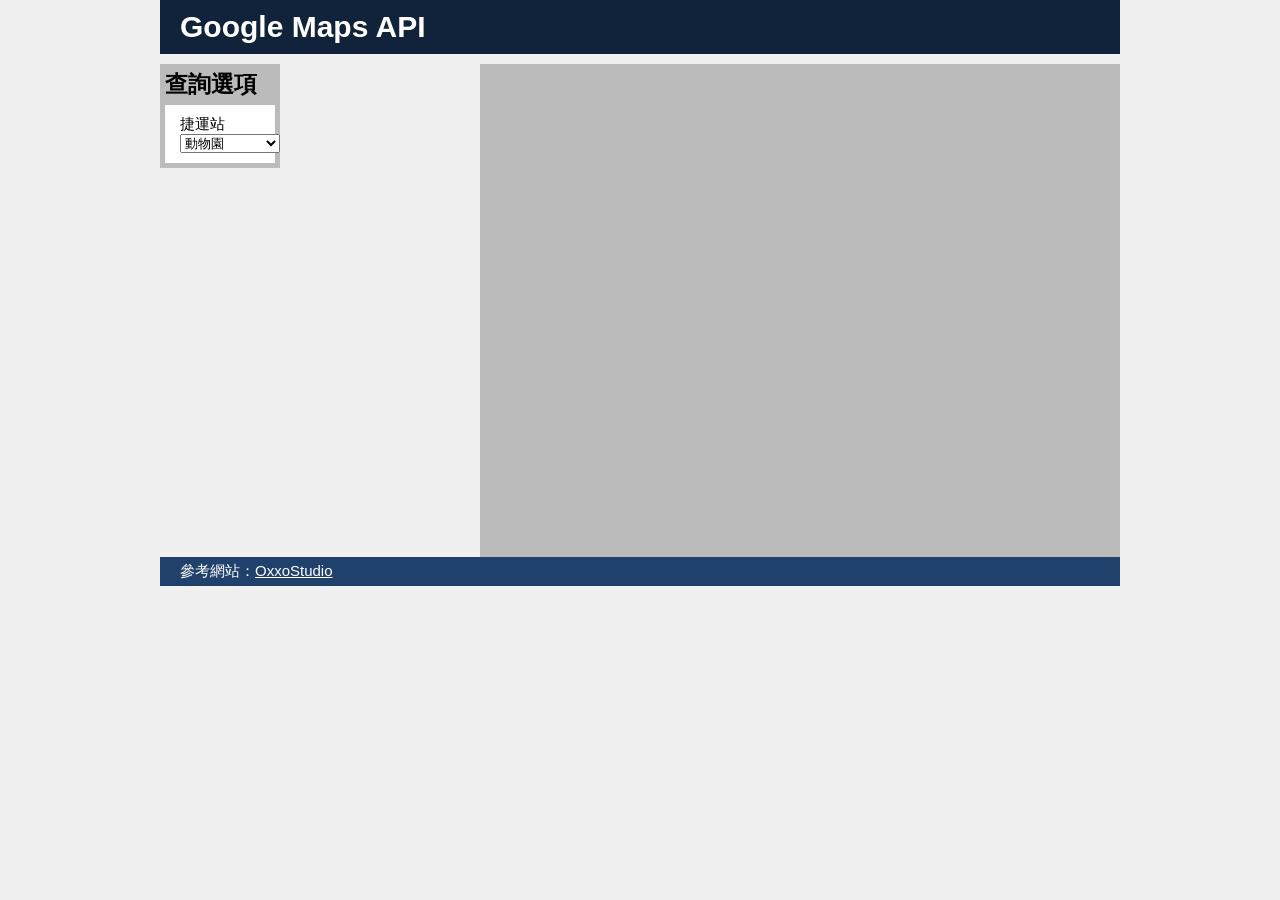
==== Google Api.html @ 71051fb5 "Add files via upload" ====
<!DOCTYPE html>
<html lang = "en">
	<head>
		<meta charset = "UTF-8">
		<title>PageI3B30 API</title>
		<link rel="stylesheet" type="text/css" href="style.css">
	</head>
	<body>
	
		<header class = "banner">
			<h1>Google Maps API</h1>

		</header>

		
		<main>
			<section>
				<h2>查詢選項</h2>
				<article>
					<p>捷運站</p>
					<select id = "markplace" onchange="mark(this.value);">
						//brown
						<option value = "動物園站">動物園</option>
						<option value = "木柵站">木柵</option>
						<option value = "萬芳社區站">萬芳社區</option>
						<option value = "萬芳醫院站">萬芳醫院</option>
						<option value = "辛亥站">辛亥</option>
						<option value = "麟光站">麟光</option>
						<option value = "六張犁站">六張犁</option>
						<option value = "科技大樓站">科技大樓</option>
						<option value = "大安站">大安</option>
						<option value = "忠孝復興站">忠孝復興</option>
						<option value = "南京復興站">南京復興</option>
						<option value = "中山國中站">中山國中</option>
						<option value = "松山機場站">松山機場</option>
						<option value = "大直站">大直</option>
						<option value = "劍南路站">劍南路</option>
						<option value = "西湖站">西湖</option>
						<option value = "港墘站">港墘</option>
						<option value = "文德站">文德</option>
						<option value = "內湖站">內湖</option>
						<option value = "大湖公園站">大湖公園</option>
						<option value = "葫洲站">葫洲</option>
						<option value = "東湖站">東湖</option>
						<option value = "南港軟體園區站">南港軟體園區</option>
						<option value = "南港展覽館站">南港展覽館</option>
						
						//red
						<option value = "淡水站">淡水</option>
						<option value = "紅樹林站">紅樹林</option>
						<option value = "竹圍站">竹圍</option>
						<option value = "關渡站">關渡</option>
						<option value = "忠義站">忠義</option>
						<option value = "復興崗站">復興崗</option>
						<option value = "北投站">北投</option>
						<option value = "奇岩站">奇岩</option>
						<option value = "唭哩岸站">唭哩岸</option>
						<option value = "石牌站">石牌</option>
						<option value = "明德站">明德</option>
						<option value = "芝山站">芝山</option>
						<option value = "士林站">士林</option>
						<option value = "劍潭站">劍潭</option>
						<option value = "圓山站">圓山</option>
						<option value = "民權西路站">民權西路</option>
						<option value = "雙連站">雙連</option>
						<option value = "中山站">中山</option>
						<option value = "台北車站">台北車站</option>
						<option value = "台大醫院站">台大醫院</option>
						<option value = "中正紀念堂站">中正紀念堂</option>
						<option value = "東門站">東門</option>
						<option value = "大安森林公園站">大安森林公園</option>
						<option value = "大安站">大安</option>
						<option value = "信義安和站">信義安和</option>
						<option value = "台北101/世貿站">台北101/世貿</option>
						<option value = "象山站">象山</option>
						//green
						<option value = "新店站">新店</option>
						<option value = "新店區公所站">新店區公所</option>
						<option value = "七張站">七張</option>
						<option value = "小碧潭站">小碧潭</option>
						<option value = "大坪林站">大坪林</option>
						<option value = "景美站">景美</option>
						<option value = "萬隆站">萬隆</option>
						<option value = "公館站">公館</option>
						<option value = "台電大樓站">台電大樓</option>
						<option value = "古亭站">古亭</option>
						<option value = "中正紀念堂站">中正紀念堂</option>
						<option value = "小南門站">小南門</option>
						<option value = "西門站">西門</option>
						<option value = "北門站">北門</option>
						<option value = "中山站">中山</option>
						<option value = "松江南京站">松江南京</option>
						<option value = "南京復興站">南京復興</option>
						<option value = "台北小巨蛋站">台北小巨蛋</option>
						<option value = "南京三民站">南京三民</option>
						<option value = "松山站">松山</option>
						//ORANGE
						<option value = "南勢角站">南勢角</option>
						<option value = "景安站">景安</option>
						<option value = "永安市場站">永安市場</option>
						<option value = "頂溪站">頂溪</option>
						<option value = "古亭站">古亭</option>
						<option value = "東門站">東門</option>
						<option value = "忠孝新生站">忠孝新生</option>
						<option value = "松江南京站">松江南京</option>
						<option value = "行天宮站">行天宮</option>
						<option value = "中山國小站">中山國小</option>
						<option value = "民權西路站">民權西路</option>
						<option value = "大橋頭站">大橋頭</option>
						<option value = "台北橋站">台北橋</option>
						<option value = "菜寮站">菜寮</option>
						<option value = "三重站">三重</option>
						<option value = "先嗇宮站">先嗇宮</option>
						<option value = "頭前庄站">頭前庄</option>
						<option value = "新莊站">新莊</option>
						<option value = "輔大站">輔大</option>
						<option value = "丹鳳站">丹鳳</option>
						<option value = "迴龍站">迴龍</option>
						<option value = "三重國小站">三重國小</option>
						<option value = "三和國中站">三和國中</option>
						<option value = "徐匯中學站">徐匯中學</option>
						<option value = "三民高中站">三民高中</option>
						<option value = "蘆洲站">蘆洲</option>
						//blue
						<option value = "頂埔站">頂埔</option>
						<option value = "永寧站">永寧</option>
						<option value = "土城站">土城</option>
						<option value = "海山站">海山</option>
						<option value = "亞東醫院站">亞東醫院</option>
						<option value = "府中站">府中</option>
						<option value = "板橋站">板橋</option>
						<option value = "新埔站">新埔</option>
						<option value = "江子翠站">江子翠</option>
						<option value = "龍山寺站">龍山寺</option>
						<option value = "西門站">西門</option>
						<option value = "台北車站">台北車站</option>
						<option value = "善導寺站">善導寺</option>
						<option value = "忠孝新生站">忠孝新生</option>
						<option value = "忠孝復興站">忠孝復興</option>
						<option value = "忠孝敦化站">忠孝敦化</option>
						<option value = "國父紀念館站">國父紀念館</option>
						<option value = "市政府站">市政府</option>
						<option value = "永春站">永春</option>
						<option value = "後山埤站">後山埤</option>
						<option value = "昆陽站">昆陽</option>
						<option value = "南港站">南港</option>
						<option value = "南港展覽館站">南港展覽館</option>
					</select>
				</article>
			</section>
		</main>
		
		<aside>
			<iframe 
				id = "map"
				width="600" 
				height="450" 
				frameborder="0" 
				style="border:0" 
				src="https://www.google.com/maps/embed/v1/place?key=AIzaSyBm69bhn_PUE2iS-sCgbvSGOVlrZ53d4w8&q=台北車站"
				allowfullscreen>
			</iframe>
		</aside>
		
		<footer>
			<p>參考網站：<a href = "https://www.oxxostudio.tw/articles/201707/google-maps-1.html" target="_blank;" style="color: white;">OxxoStudio</a></p>
		</footer>
		
		<script>
			function mark(place){
				document.getElementById("map").src = "https://www.google.com/maps/embed/v1/place?key=AIzaSyBm69bhn_PUE2iS-sCgbvSGOVlrZ53d4w8&q=" + place;
			}
		</script>
		
	</body>
</html>
---- style.css ----
@charset "UTF-8";

article, aside, footer, header, main, nav, section {
  display: block;
}

html, body, h1, h2, h3, ul, li, a, p, 
article, aside, footer, header, main, nav, section {
  padding: 0;
  margin: 0;
}

.banner {
  background-color: #11233b;
  color: white;
  padding: 10px 20px;
}

body {
  width: 960px;
  margin-left: auto;
  margin-right: auto;
  background-color: #f0f0f0;
  font-family: Helvetica, Arial, sans-serif;
  font-size: 15px;
}

nav {
  background-color: #20416c;
  padding: 5px;
  margin-top: 1px;
}

li a {
  color: white;
}

li {
  display: inline;
  margin-left: 15px;
  margin-right: 15px;
  font-size: 20px;
  font-variant: small-caps;
  font-weight: bold;
}

section {
  background-color: #bbbbbb;
  margin-top: 10px;
  padding: 5px;
}

article {
  background-color: white;
  margin-top: 5px;
  padding: 10px 15px;
}

main {
  width: 120px;
  float: left;
  margin-bottom: 10px;
}

aside {
  background-color: #bbbbbb;
  width: 600px;
  float: right;
  padding: 20px;
  margin-top: 10px;
}

footer {
  clear: both;
  background-color: #20416c;
  color: white;
  padding: 5px 20px;
}
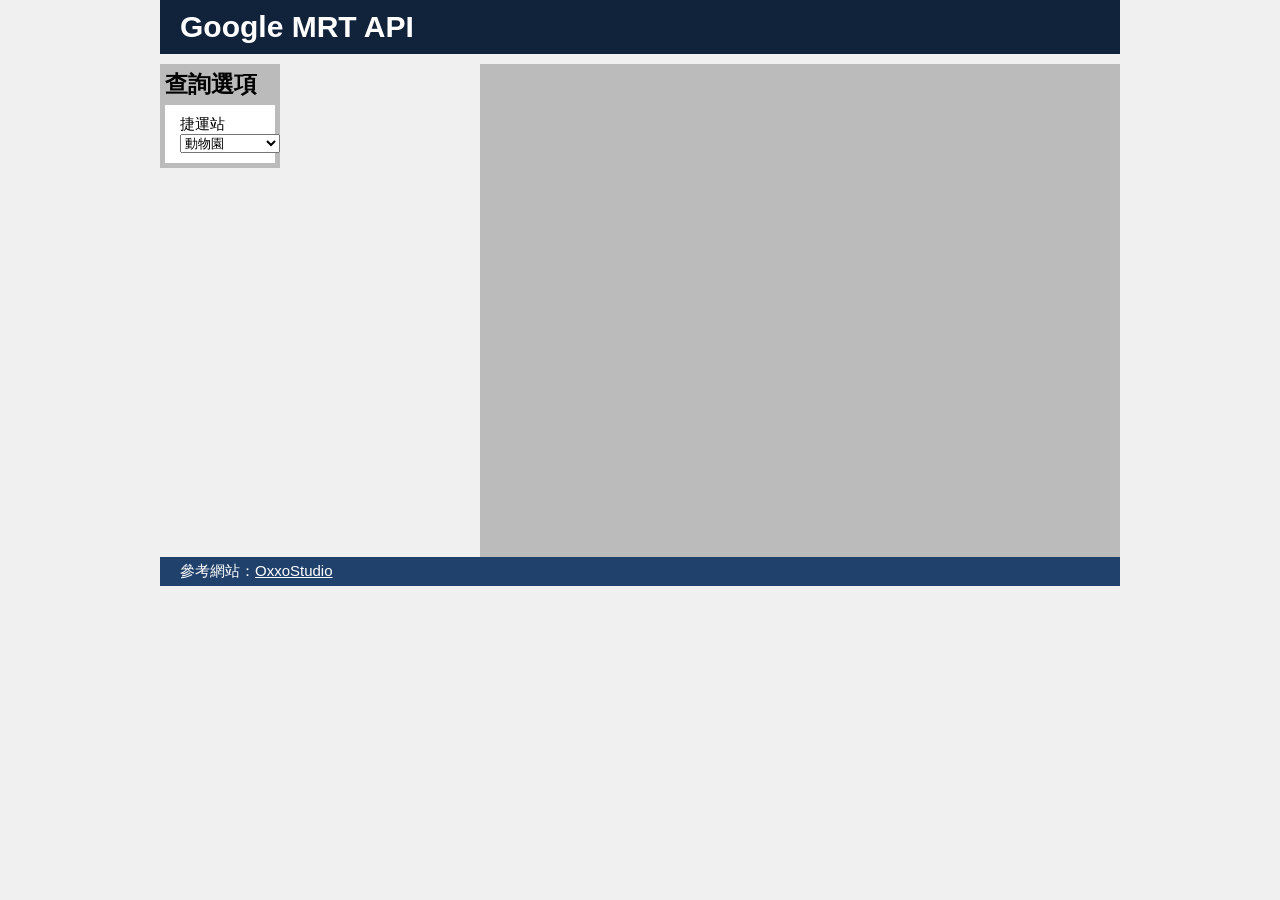
==== commit 54940b9e: "Update Google Api.html" ====
--- a/Google Api.html
+++ b/Google Api.html
@@ -2,13 +2,13 @@
 <html lang = "en">
 	<head>
 		<meta charset = "UTF-8">
-		<title>PageI3B30 API</title>
+		<title>I3B29 API</title>
 		<link rel="stylesheet" type="text/css" href="style.css">
 	</head>
 	<body>
 	
 		<header class = "banner">
-			<h1>Google Maps API</h1>
+			<h1>Google MRT API</h1>
 
 		</header>
 
@@ -173,4 +173,4 @@
 		</script>
 		
 	</body>
-</html>+</html>
